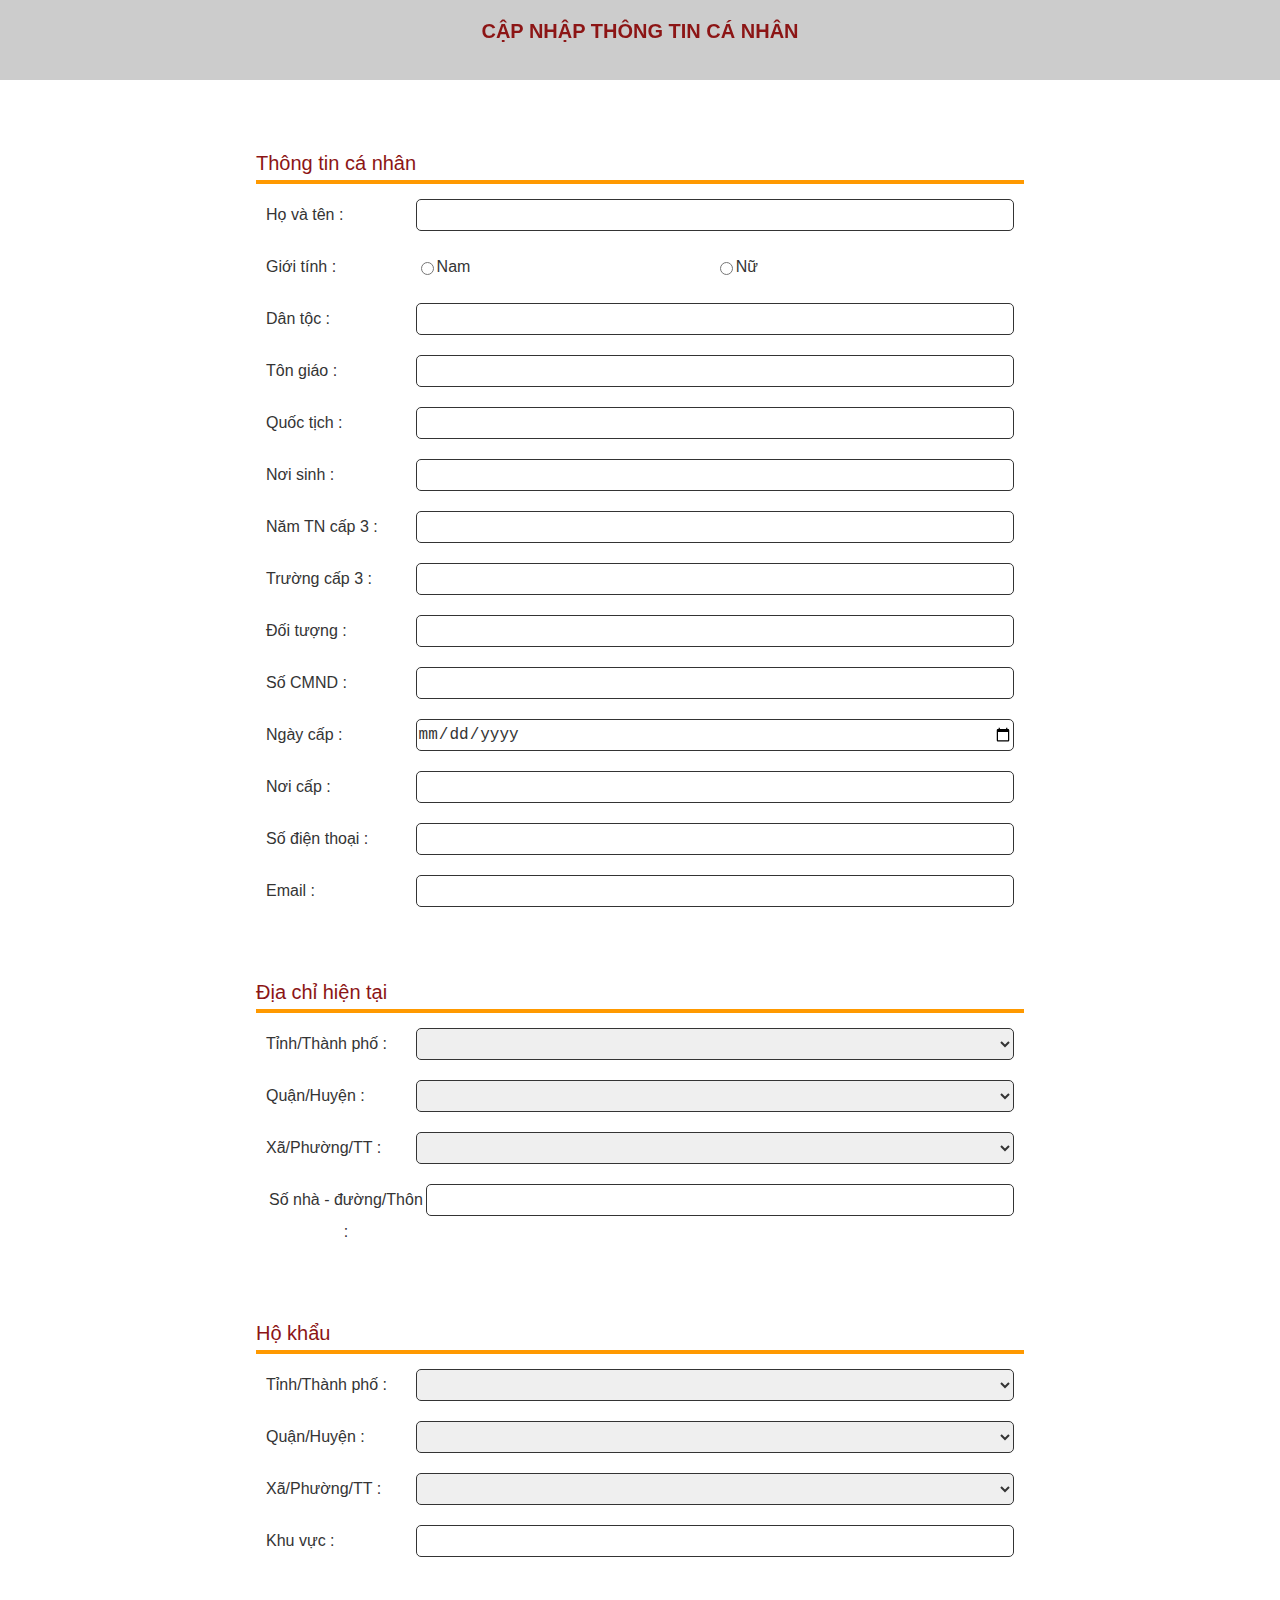
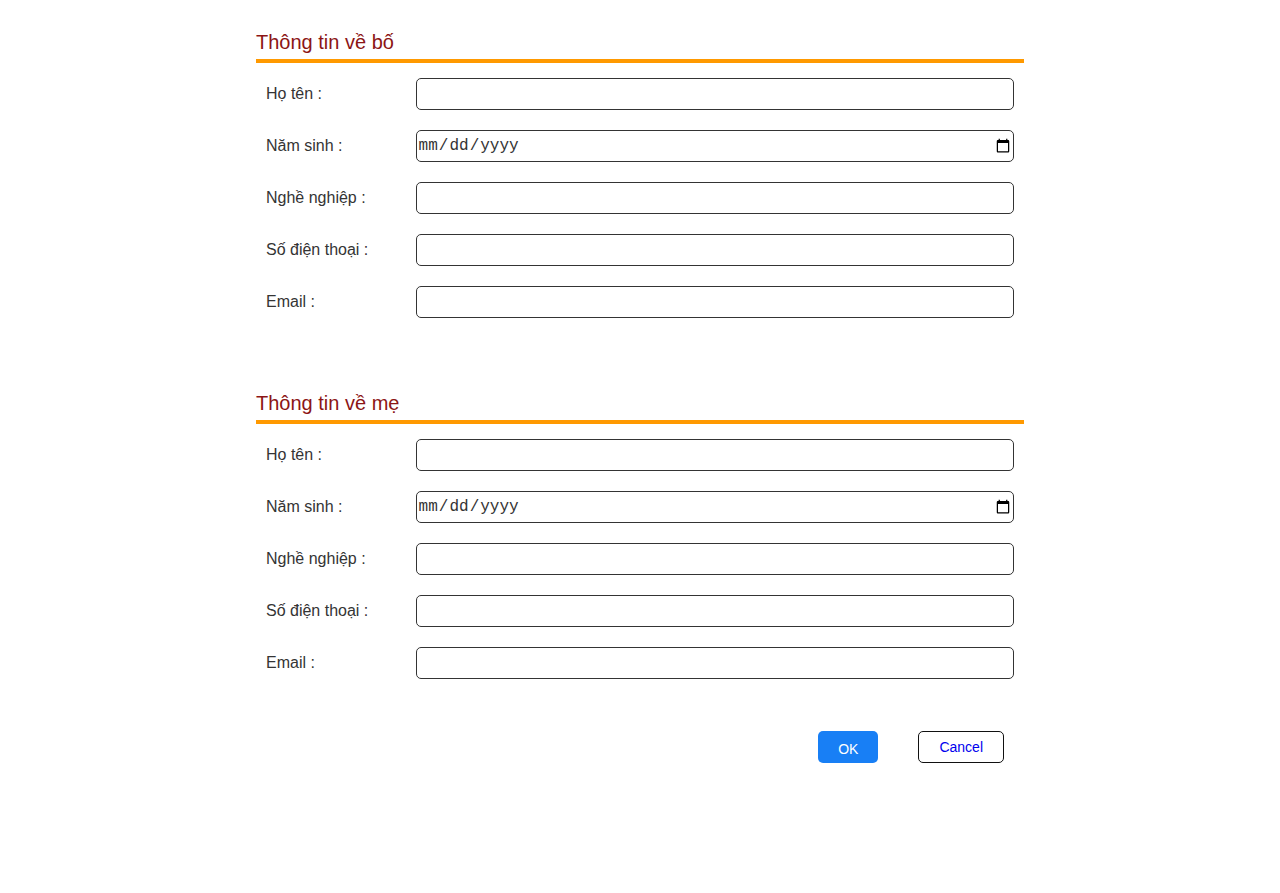
==== profile-update.html @ 713fffdf "bai tap cn web" ====
<html lang="en">

<head>
    <meta charset="UTF-8">
    <meta http-equiv="X-UA-Compatible" content="IE=edge">
    <meta name="viewport" content="width=device-width, initial-scale=1.0">
    <title>Update Profile</title>

    <link rel="stylesheet" href="./css/base.css">
    <link rel="stylesheet" href="./css/profile.css">
</head>

<body>
    <div class="header">
        CẬP NHẬP THÔNG TIN CÁ NHÂN
    </div>
    <form action="index.html" method="GET" class="update-form">
        <div class="form-block">
            <div class="title">
                Thông tin cá nhân
            </div>
            <hr>
            <div class="form-content">
                <div class="form-item">
                    <div class="name-item">Họ và tên :</div>
                    <input type="text" class="input-item" name="name">
                </div>
                <div class="form-item">
                    <div class="name-item">Giới tính :</div>
                    <div class="group-radio">
                        <div class="radio-item">
                            <input type="radio" class="input-radio" name="gender" value="Nam">
                            <div class="name-item">Nam</div>
                        </div>
                        <div class="radio-item">
                            <input type="radio" class="input-radio" name="gender" value="Nữ">
                            <div class="name-item">Nữ</div>
                        </div>
                    </div>
                </div>
                <div class="form-item">
                    <div class="name-item">Dân tộc :</div>
                    <input type="text" class="input-item" name="dan-toc">
                </div>
                <div class="form-item">
                    <div class="name-item">Tôn giáo :</div>
                    <input type="text" class="input-item" name="ton-giao">
                </div>
                <div class="form-item">
                    <div class="name-item">Quốc tịch :</div>
                    <input type="text" class="input-item" name="quoc-tich">
                </div>
                <div class="form-item">
                    <div class="name-item">Nơi sinh :</div>
                    <input type="text" class="input-item" name="noi-sinh">
                </div>
                <div class="form-item">
                    <div class="name-item">Năm TN cấp 3 :</div>
                    <input type="text" class="input-item" name="nam-tn">
                </div>
                <div class="form-item">
                    <div class="name-item">Trường cấp 3 :</div>
                    <input type="text" class="input-item" name="truong-cap-3">
                </div>
                <div class="form-item">
                    <div class="name-item">Đối tượng :</div>
                    <input type="text" class="input-item" name="doi-tuong">
                </div>
                <div class="form-item">
                    <div class="name-item">Số CMND :</div>
                    <input type="text" class="input-item" name="cmnd">
                </div>
                <div class="form-item">
                    <div class="name-item">Ngày cấp :</div>
                    <input type="date" class="input-item" name="ngay-cap">
                </div>
                <div class="form-item">
                    <div class="name-item">Nơi cấp :</div>
                    <input type="text" class="input-item" name="noi-cap">
                </div>
                <div class="form-item">
                    <div class="name-item">Số điện thoại :</div>
                    <input type="text" class="input-item" name="phone">
                </div>
                <div class="form-item">
                    <div class="name-item">Email :</div>
                    <input type="text" class="input-item" name="email">
                </div>
            </div>

        </div>
        <div class="form-block">
            <div class="title">
                Địa chỉ hiện tại
            </div>
            <hr>
            <div class="form-content">
                <div class="form-item">
                    <div class="name-item" type="">Tỉnh/Thành phố :</div>
                    <select id="city" class="input-item" name="city">
                        <option value=""></option>
                    </select>
                </div>
                <div class="form-item">
                    <div class="name-item">Quận/Huyện :</div>
                    <select id="town" class="input-item" name="town">
                        <option value=""></option>
                    </select>
                </div>
                <div class="form-item">
                    <div class="name-item">Xã/Phường/TT :</div>
                    <select class="input-item" name="xa/phuong">
                        <option value=""></option>
                    </select>
                </div>
                <div class="form-item">
                    <div class="name-item">Số nhà - đường/Thôn :</div>
                    <input type="text" class="input-item" name="so-nha">
                </div>
            </div>

        </div>
        <div class="form-block">
            <div class="title">
                Hộ khẩu
            </div>
            <hr>
            <div class="form-content">
                <div class="form-item">
                    <div class="name-item">Tỉnh/Thành phố :</div>
                    <select id="city" class="input-item" name="city">
                        <option value=""></option>
                    </select>
                </div>
                <div class="form-item">
                    <div class="name-item">Quận/Huyện :</div>
                    <select class="input-item" name="town">
                        <option value=""></option>
                    </select>
                </div>
                <div class="form-item">
                    <div class="name-item">Xã/Phường/TT :</div>
                    <select class="input-item" name="xa/phuong">
                        <option value=""></option>
                    </select>
                </div>
                <div class="form-item">
                    <div class="name-item">Khu vực :</div>
                    <input type="text" class="input-item" name="khu-vuc">
                </div>
            </div>
        </div>
        <div class="form-block">
            <div class="title">
                Thông tin về bố
            </div>
            <hr>
            <div class="form-content">
                <div class="form-item">
                    <div class="name-item">Họ tên :</div>
                    <input type="text" class="input-item" name="name-of-dad">
                </div>
                <div class="form-item">
                    <div class="name-item">Năm sinh :</div>
                    <input type="date" class="input-item" name="birthday-of-date">
                </div>
                <div class="form-item">
                    <div class="name-item">Nghề nghiệp :</div>
                    <input type="text" class="input-item" name="job-of-dad">
                </div>
                <div class="form-item">
                    <div class="name-item">Số điện thoại :</div>
                    <input type="text" class="input-item" name="phone-of-dad">
                </div>
                <div class="form-item">
                    <div class="name-item">Email :</div>
                    <input type="text" class="input-item" name="email-of-dad">
                </div>
            </div>
        </div>
        <div class="form-block">
            <div class="title">
                Thông tin về mẹ
            </div>
            <hr>
            <div class="form-content">
                <div class="form-item">
                    <div class="name-item">Họ tên :</div>
                    <input type="text" class="input-item" name="name-of-mom">
                </div>
                <div class="form-item">
                    <div class="name-item">Năm sinh :</div>
                    <input type="date" class="input-item" name="birthdat-of-mom">
                </div>
                <div class="form-item">
                    <div class="name-item">Nghề nghiệp :</div>
                    <input type="text" class="input-item" name="job-of-mom">
                </div>
                <div class="form-item">
                    <div class="name-item">Số điện thoại :</div>
                    <input type="text" class="input-item" name="phone-of-mom">
                </div>
                <div class="form-item">
                    <div class="name-item">Email :</div>
                    <input type="text" class="input-item" name="email-of-mom">
                </div>
            </div>

        </div>

        </div>
        <div class="group-button">
            <button id="submit" type="submit">OK</button>
            <button id="cancel" type="reset"><a href="index.html">Cancel</a></button>

        </div>
    </form>
</body>

</html>
---- css/base.css ----
:root {
    --white-color: #fff;
    --black-color: #000;
    --text-color-1st: #343434;
    --text-color-2nd: #8c1515;
}

html {
    margin: 0;
    box-sizing: border-box;
    font-size: 62.5%;
}

* {
    box-sizing: inherit;
}

body {
    margin: 0;
    font-family: 'Segoe UI', 'Helvetica Neue', 'Droid Sans', Arial, Tahoma, Geneva, Sans-serif;
}

ul {
    list-style: none;
    padding-left: 0;
    margin: 0;
}

@keyframes fadeIn {
    from {
        opacity: 0;
        transform: scaleY(0);
    }

    to {
        opacity: 1;
        transform: scaleY(1);
    }
}
---- css/profile.css ----
body {
    display: flex;
    flex-direction: column;
}

.header {
    width: 100%;
    height: 80px;
    text-align: center;
    font-size: 20px;
    font-weight: 700;
    color: var(--text-color-2nd);
    padding: 20px 0;
    position: fixed;
    background-color: rgba(0, 0, 0, .2);
}

.update-form {
    width: 60%;
    display: flex;
    flex-direction: column;
    margin: 120px auto;

}

.form-block {
    width: 100%;
    margin: 32px auto;
}

.form-block>hr {
    line-height: 4px;
    border: 2px solid #FF9900;
    display: block;
    width: 100%;
    margin: 5px 0;
}

.title {
    font-size: 20px;
    color: var(--text-color-2nd);
    font-weight: 500;
}

.form-content {
    display: flex;
    flex-direction: column;
}

.form-item {
    display: flex;
    flex-direction: row;
    justify-content: space-between;
    margin: 10px;
}

.input-item {
    height: 32px;
    width: 80%;
    font-size: 16px;
    color: var(--text-color-1st);
    border: 1px solid var(--text-color-1st);
    border-radius: 5px;
}

.name-item {
    line-height: 32px;
    text-align: center;
    font-size: 16px;
    color: var(--text-color-1st);
}

.group-radio {
    display: flex;
    flex-direction: row;
    width: 80%;
    height: 32px;
}

.radio-item {
    display: flex;
    flex-direction: row;
    width: 50%;
}

.group-button {
    display: flex;
    flex-direction: row;
    justify-content: right;
    margin: 10px 0;
}

.group-button>button {
    padding: 0;
    height: 32px;
    margin: 0 20px;

    border-radius: 5px;
    font-size: 1.4rem;
    color: #aaa;
}

#cancel>a {
    width: 100%;
    height: 100%;
    padding: 10px 20px;
    text-decoration: none;
}

#cancel {
    background-color: #fff;
    border: 1px solid #111;
}

#submit {
    padding: 10px 20px;
    border: none;
    color: #fff;
    background-color: #187ff5;
}

.group-button>button:hover {
    cursor: pointer;
    opacity: 0.8;
}
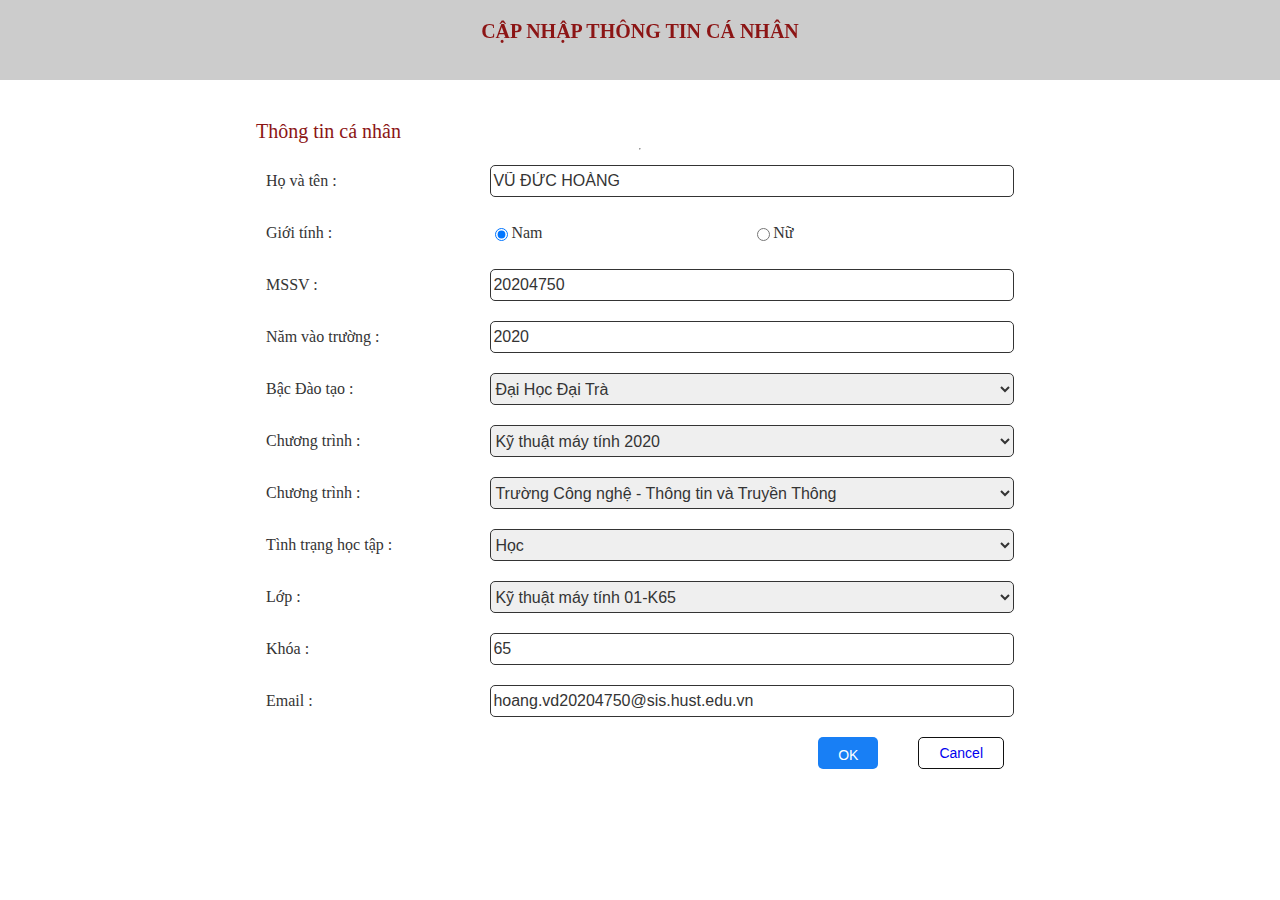
==== commit d05c84a1: "ora2" ====
--- a/profile-update.html
+++ b/profile-update.html
@@ -14,197 +14,82 @@
     <div class="header">
         CẬP NHẬP THÔNG TIN CÁ NHÂN
     </div>
-    <form action="index.html" method="GET" class="update-form">
-        <div class="form-block">
-            <div class="title">
-                Thông tin cá nhân
+    <form action="index.html" method="get" class="update-form">
+        <div class="title">
+            Thông tin cá nhân
+        </div>
+        <hr>
+        <div class="form-content">
+            <div class="form-item">
+                <div class="name-item">Họ và tên :</div>
+                <input type="text" class="input-item" name="name" value="VŨ ĐỨC HOÀNG">
             </div>
-            <hr>
-            <div class="form-content">
-                <div class="form-item">
-                    <div class="name-item">Họ và tên :</div>
-                    <input type="text" class="input-item" name="name">
-                </div>
-                <div class="form-item">
-                    <div class="name-item">Giới tính :</div>
-                    <div class="group-radio">
-                        <div class="radio-item">
-                            <input type="radio" class="input-radio" name="gender" value="Nam">
-                            <div class="name-item">Nam</div>
-                        </div>
-                        <div class="radio-item">
-                            <input type="radio" class="input-radio" name="gender" value="Nữ">
-                            <div class="name-item">Nữ</div>
-                        </div>
+            <div class="form-item">
+                <div class="name-item">Giới tính :</div>
+                <div class="group-radio">
+                    <div class="radio-item">
+                        <input type="radio" class="input-radio" name="gender" value="Nam" checked>
+                        <div class="name-item">Nam</div>
+                    </div>
+                    <div class="radio-item">
+                        <input type="radio" class="input-radio" name="gender" value="Nữ">
+                        <div class="name-item">Nữ</div>
                     </div>
                 </div>
-                <div class="form-item">
-                    <div class="name-item">Dân tộc :</div>
-                    <input type="text" class="input-item" name="dan-toc">
-                </div>
-                <div class="form-item">
-                    <div class="name-item">Tôn giáo :</div>
-                    <input type="text" class="input-item" name="ton-giao">
-                </div>
-                <div class="form-item">
-                    <div class="name-item">Quốc tịch :</div>
-                    <input type="text" class="input-item" name="quoc-tich">
-                </div>
-                <div class="form-item">
-                    <div class="name-item">Nơi sinh :</div>
-                    <input type="text" class="input-item" name="noi-sinh">
-                </div>
-                <div class="form-item">
-                    <div class="name-item">Năm TN cấp 3 :</div>
-                    <input type="text" class="input-item" name="nam-tn">
-                </div>
-                <div class="form-item">
-                    <div class="name-item">Trường cấp 3 :</div>
-                    <input type="text" class="input-item" name="truong-cap-3">
-                </div>
-                <div class="form-item">
-                    <div class="name-item">Đối tượng :</div>
-                    <input type="text" class="input-item" name="doi-tuong">
-                </div>
-                <div class="form-item">
-                    <div class="name-item">Số CMND :</div>
-                    <input type="text" class="input-item" name="cmnd">
-                </div>
-                <div class="form-item">
-                    <div class="name-item">Ngày cấp :</div>
-                    <input type="date" class="input-item" name="ngay-cap">
-                </div>
-                <div class="form-item">
-                    <div class="name-item">Nơi cấp :</div>
-                    <input type="text" class="input-item" name="noi-cap">
-                </div>
-                <div class="form-item">
-                    <div class="name-item">Số điện thoại :</div>
-                    <input type="text" class="input-item" name="phone">
-                </div>
-                <div class="form-item">
-                    <div class="name-item">Email :</div>
-                    <input type="text" class="input-item" name="email">
-                </div>
+            </div>
+            <div class="form-item">
+                <div class="name-item">MSSV :</div>
+                <input type="number" class="input-item" name="name" value="20204750">
+            </div>
+            <div class="form-item">
+                <div class="name-item">Năm vào trường :</div>
+                <input type="number" class="input-item" name="name" value="2020">
+            </div>
+            <div class="form-item">
+                <div class="name-item">Bậc Đào tạo :</div>
+                <select class="input-item" name="bac-dao-tao" id="">
+                    <option>Đại Học Đại Trà</option>
+                </select>
+            </div>
+            <div class="form-item">
+                <div class="name-item">Chương trình :</div>
+                <select class="input-item" name="chuong-trinh" id="">
+                    <option>Kỹ thuật máy tính 2020</option>
+                </select>
+            </div>
+            <div class="form-item">
+                <div class="name-item">Chương trình :</div>
+                <select class="input-item" name="khoa-vien" id="">
+                    <option>Trường Công nghệ - Thông tin và Truyền Thông</option>
+                </select>
+            </div>
+            <div class="form-item">
+                <div class="name-item">Tình trạng học tập :</div>
+                <select class="input-item" name="Tinh-trang" id="">
+                    <option>Học</option>
+                    <option>Đã tốt nghiệp</option>
+                    <option>Đã thôi học</option>
+                    <option>Lưu ban</option>
+
+                </select>
+            </div>
+            <div class="form-item">
+                <div class="name-item">Lớp :</div>
+                <select class="input-item" name="lop" id="">
+                    <option>Kỹ thuật máy tính 01-K65</option>
+                </select>
+            </div>
+            <div class="form-item">
+                <div class="name-item">Khóa :</div>
+                <input type="number" class="input-item" name="khoa" value="65">
+            </div>
+            <div class="form-item">
+                <div class="name-item">Email :</div>
+                <input type="text" class="input-item" name="name" value="hoang.vd20204750@sis.hust.edu.vn">
             </div>
 
-        </div>
-        <div class="form-block">
-            <div class="title">
-                Địa chỉ hiện tại
-            </div>
-            <hr>
-            <div class="form-content">
-                <div class="form-item">
-                    <div class="name-item" type="">Tỉnh/Thành phố :</div>
-                    <select id="city" class="input-item" name="city">
-                        <option value=""></option>
-                    </select>
-                </div>
-                <div class="form-item">
-                    <div class="name-item">Quận/Huyện :</div>
-                    <select id="town" class="input-item" name="town">
-                        <option value=""></option>
-                    </select>
-                </div>
-                <div class="form-item">
-                    <div class="name-item">Xã/Phường/TT :</div>
-                    <select class="input-item" name="xa/phuong">
-                        <option value=""></option>
-                    </select>
-                </div>
-                <div class="form-item">
-                    <div class="name-item">Số nhà - đường/Thôn :</div>
-                    <input type="text" class="input-item" name="so-nha">
-                </div>
-            </div>
 
-        </div>
-        <div class="form-block">
-            <div class="title">
-                Hộ khẩu
-            </div>
-            <hr>
-            <div class="form-content">
-                <div class="form-item">
-                    <div class="name-item">Tỉnh/Thành phố :</div>
-                    <select id="city" class="input-item" name="city">
-                        <option value=""></option>
-                    </select>
-                </div>
-                <div class="form-item">
-                    <div class="name-item">Quận/Huyện :</div>
-                    <select class="input-item" name="town">
-                        <option value=""></option>
-                    </select>
-                </div>
-                <div class="form-item">
-                    <div class="name-item">Xã/Phường/TT :</div>
-                    <select class="input-item" name="xa/phuong">
-                        <option value=""></option>
-                    </select>
-                </div>
-                <div class="form-item">
-                    <div class="name-item">Khu vực :</div>
-                    <input type="text" class="input-item" name="khu-vuc">
-                </div>
-            </div>
-        </div>
-        <div class="form-block">
-            <div class="title">
-                Thông tin về bố
-            </div>
-            <hr>
-            <div class="form-content">
-                <div class="form-item">
-                    <div class="name-item">Họ tên :</div>
-                    <input type="text" class="input-item" name="name-of-dad">
-                </div>
-                <div class="form-item">
-                    <div class="name-item">Năm sinh :</div>
-                    <input type="date" class="input-item" name="birthday-of-date">
-                </div>
-                <div class="form-item">
-                    <div class="name-item">Nghề nghiệp :</div>
-                    <input type="text" class="input-item" name="job-of-dad">
-                </div>
-                <div class="form-item">
-                    <div class="name-item">Số điện thoại :</div>
-                    <input type="text" class="input-item" name="phone-of-dad">
-                </div>
-                <div class="form-item">
-                    <div class="name-item">Email :</div>
-                    <input type="text" class="input-item" name="email-of-dad">
-                </div>
-            </div>
-        </div>
-        <div class="form-block">
-            <div class="title">
-                Thông tin về mẹ
-            </div>
-            <hr>
-            <div class="form-content">
-                <div class="form-item">
-                    <div class="name-item">Họ tên :</div>
-                    <input type="text" class="input-item" name="name-of-mom">
-                </div>
-                <div class="form-item">
-                    <div class="name-item">Năm sinh :</div>
-                    <input type="date" class="input-item" name="birthdat-of-mom">
-                </div>
-                <div class="form-item">
-                    <div class="name-item">Nghề nghiệp :</div>
-                    <input type="text" class="input-item" name="job-of-mom">
-                </div>
-                <div class="form-item">
-                    <div class="name-item">Số điện thoại :</div>
-                    <input type="text" class="input-item" name="phone-of-mom">
-                </div>
-                <div class="form-item">
-                    <div class="name-item">Email :</div>
-                    <input type="text" class="input-item" name="email-of-mom">
-                </div>
-            </div>
+
 
         </div>
 
--- a/css/base.css
+++ b/css/base.css
@@ -17,7 +17,7 @@
 
 body {
     margin: 0;
-    font-family: 'Segoe UI', 'Helvetica Neue', 'Droid Sans', Arial, Tahoma, Geneva, Sans-serif;
+    font-family: 'Times New Roman', Times, Sans-serif;
 }
 
 ul {
--- a/css/profile.css
+++ b/css/profile.css
@@ -23,10 +23,7 @@
 
 }
 
-.form-block {
-    width: 100%;
-    margin: 32px auto;
-}
+
 
 .form-block>hr {
     line-height: 4px;
@@ -56,7 +53,7 @@
 
 .input-item {
     height: 32px;
-    width: 80%;
+    width: 70%;
     font-size: 16px;
     color: var(--text-color-1st);
     border: 1px solid var(--text-color-1st);
@@ -73,7 +70,7 @@
 .group-radio {
     display: flex;
     flex-direction: row;
-    width: 80%;
+    width: 70%;
     height: 32px;
 }
 
